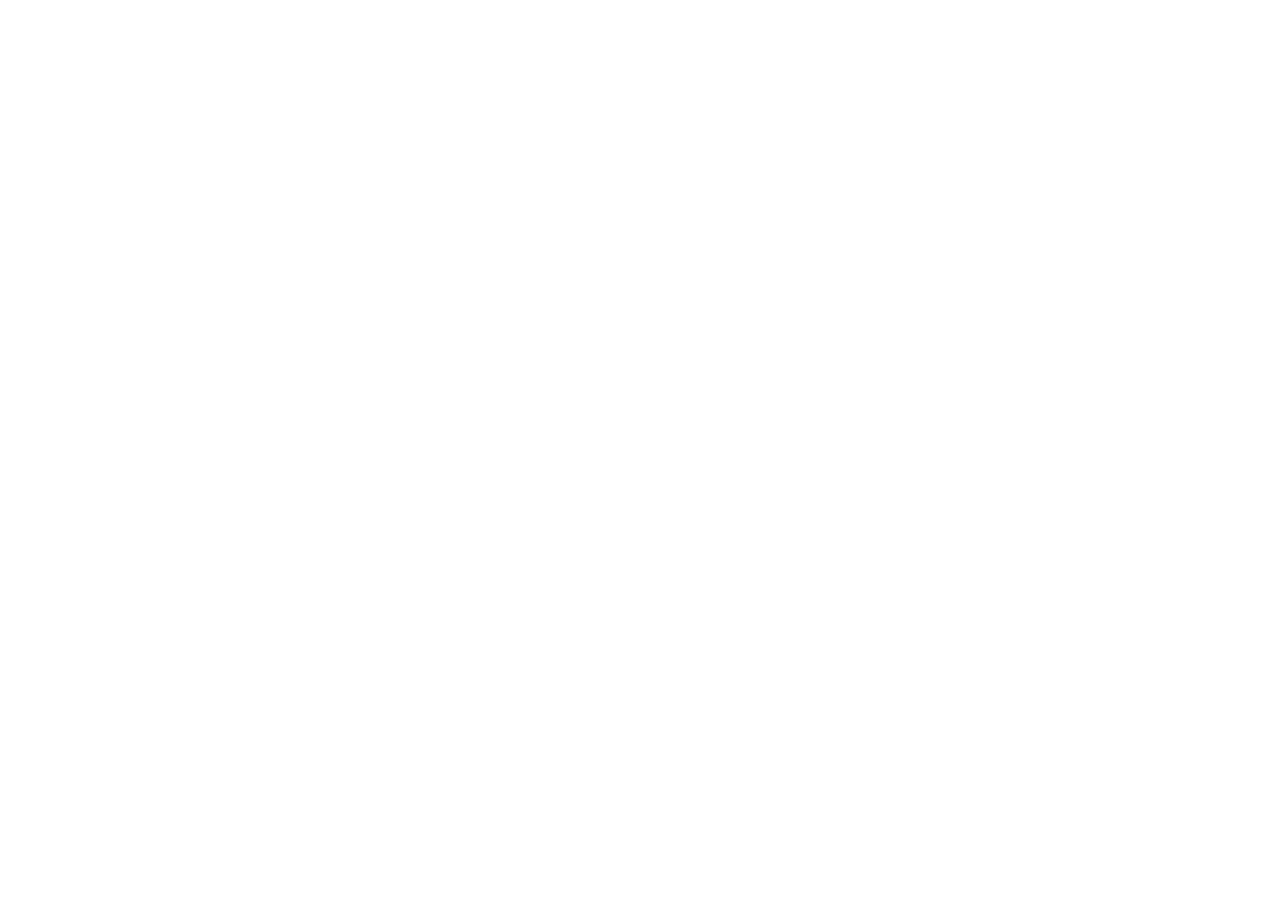
==== index.html @ eb35cc7b "prueba" ====
<!DOCTYPE html>
<html lang="en">
<head>
    <meta charset="UTF-8">
    <meta http-equiv="X-UA-Compatible" content="IE=edge">
    <meta name="viewport" content="width=device-width, initial-scale=1.0">
    <title>Document</title>
</head>
<body>
    
</body>
</html>
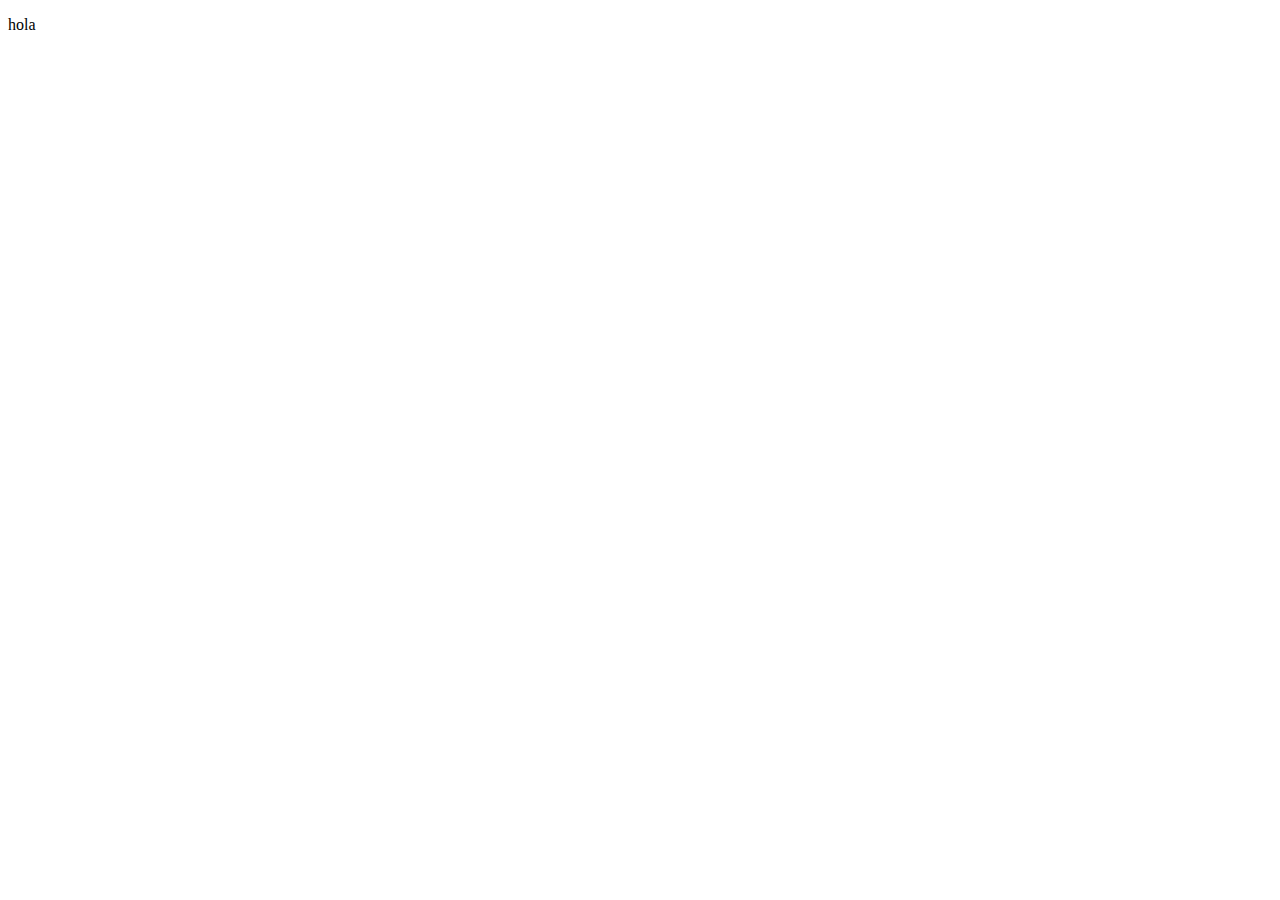
==== commit 1639b561: "Se agrego un párrafo de prueba" ====
--- a/index.html
+++ b/index.html
@@ -5,8 +5,11 @@
     <meta http-equiv="X-UA-Compatible" content="IE=edge">
     <meta name="viewport" content="width=device-width, initial-scale=1.0">
     <title>Document</title>
+    <link rel="stylesheet" href="./css/stlye.css">
 </head>
 <body>
-    
+    <p>hola</p>
+    <!--Vincular js-->
+    <script type="text/JavaScript" src="./js/index.js"></script>
 </body>
 </html>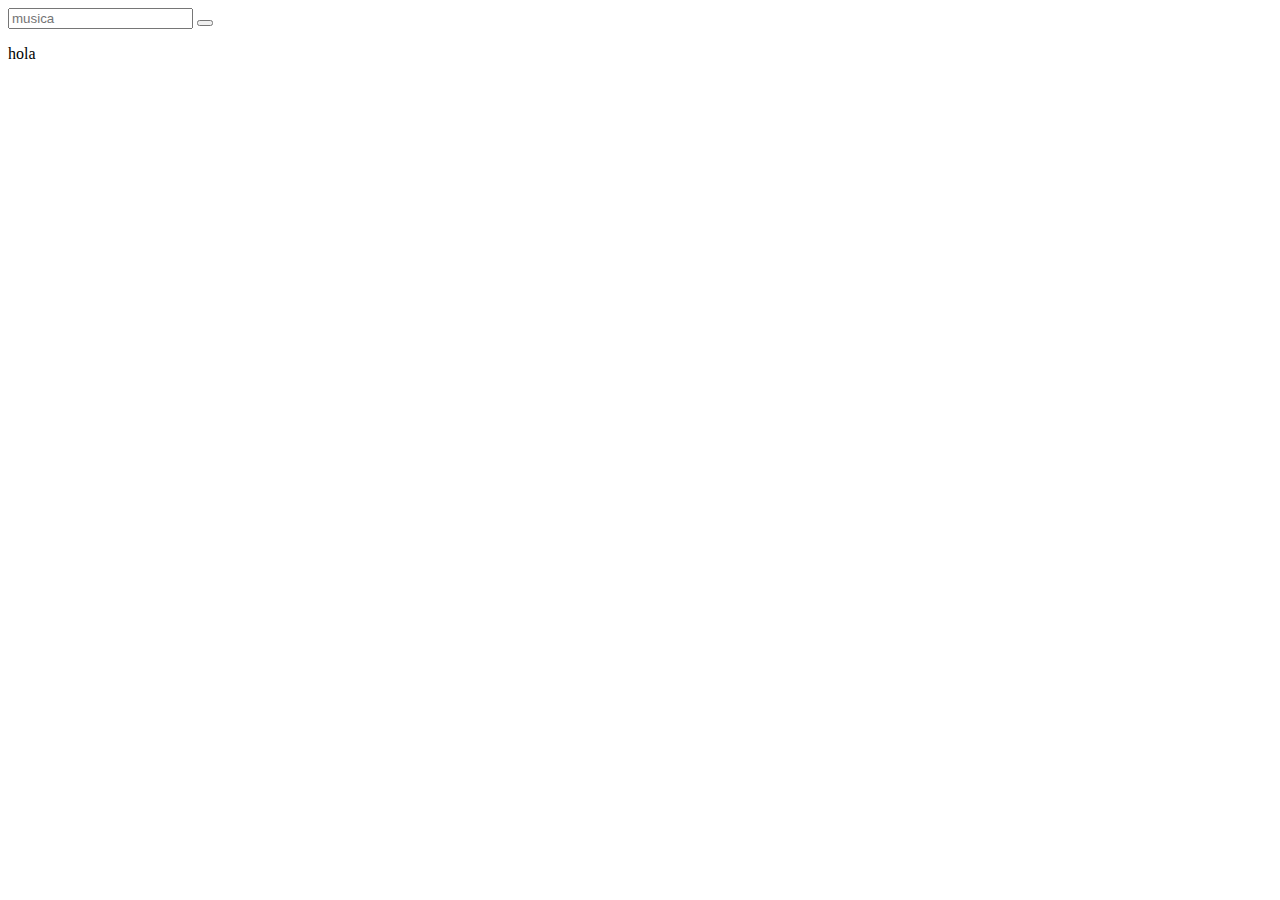
==== commit 525b24e4: "busquedad" ====
--- a/index.html
+++ b/index.html
@@ -8,6 +8,13 @@
     <link rel="stylesheet" href="./css/stlye.css">
 </head>
 <body>
+    <header>
+        <form action="./resultas-busquedad.html" method="get" onsubmit="return formulario()">
+            <input class="buscador" type="search" name="buscador" value="" placeholder="musica">
+            <button class="submit" type="submit"   > </button>
+            
+        </form>
+    </header>
     <p>hola</p>
     <!--Vincular js-->
     <script type="text/JavaScript" src="./js/index.js"></script>
